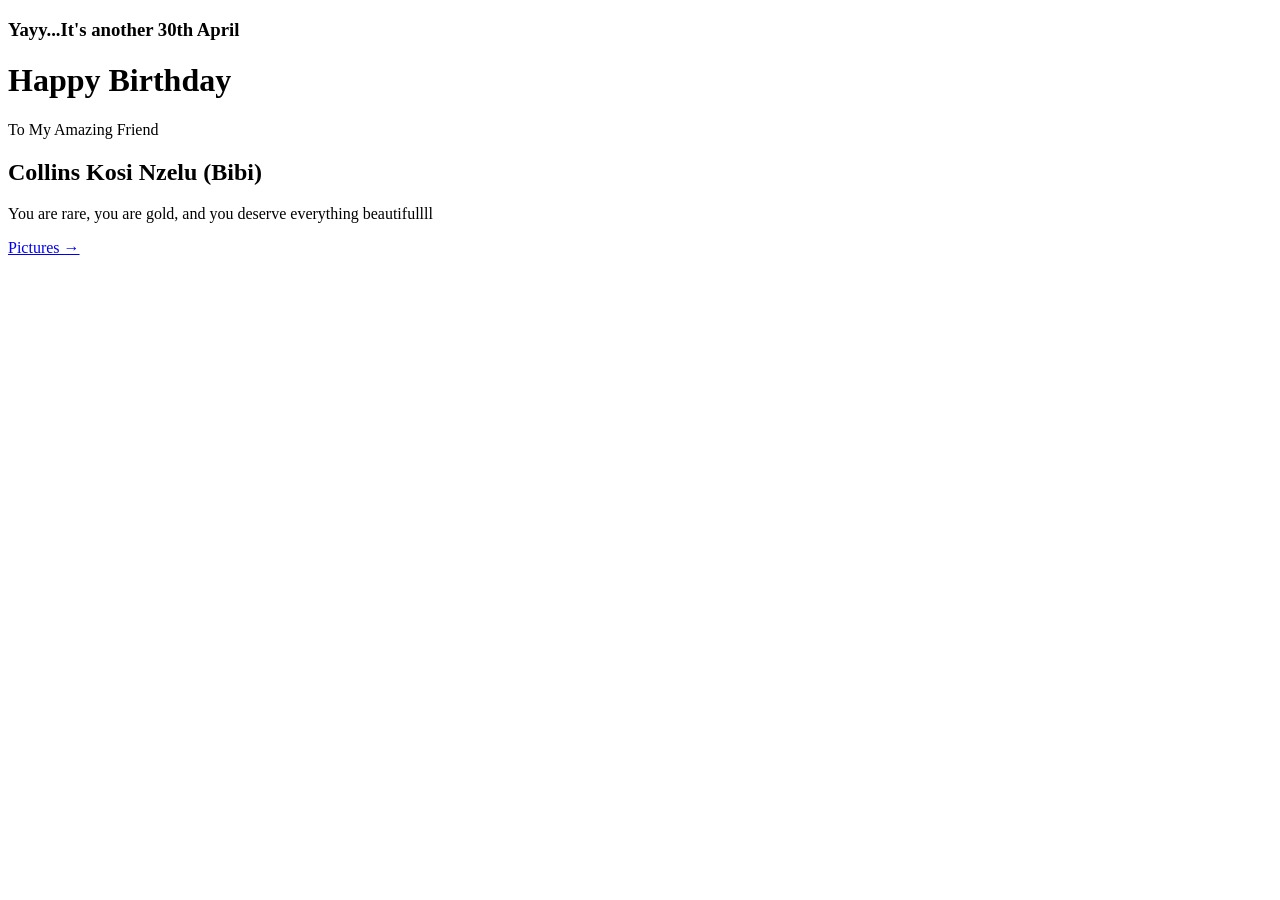
==== index.html @ e1288708 "Add files via upload" ====
<!DOCTYPE html>
<html lang="en">
<head>
    <meta charset="UTF-8">
    <title>Happy Birthday</title>
    <link rel="stylesheet" href="style.css">
</head>
<body class="home">

    <div class="container">
        <h3>Yayy...It's another 30th April</h3>
        <h1>Happy Birthday</h1>
        <p class="subtitle">To My Amazing Friend</p>
    <div class="card">
               
                <h2>Collins Kosi Nzelu (Bibi)</h2>
    </div>
        <p class="message">  
            You are rare, you are gold, and you deserve everything beautifullll
        </p>

        <a href="about.html" class="btn">Pictures →</a>
    </div>

</body>
</html>
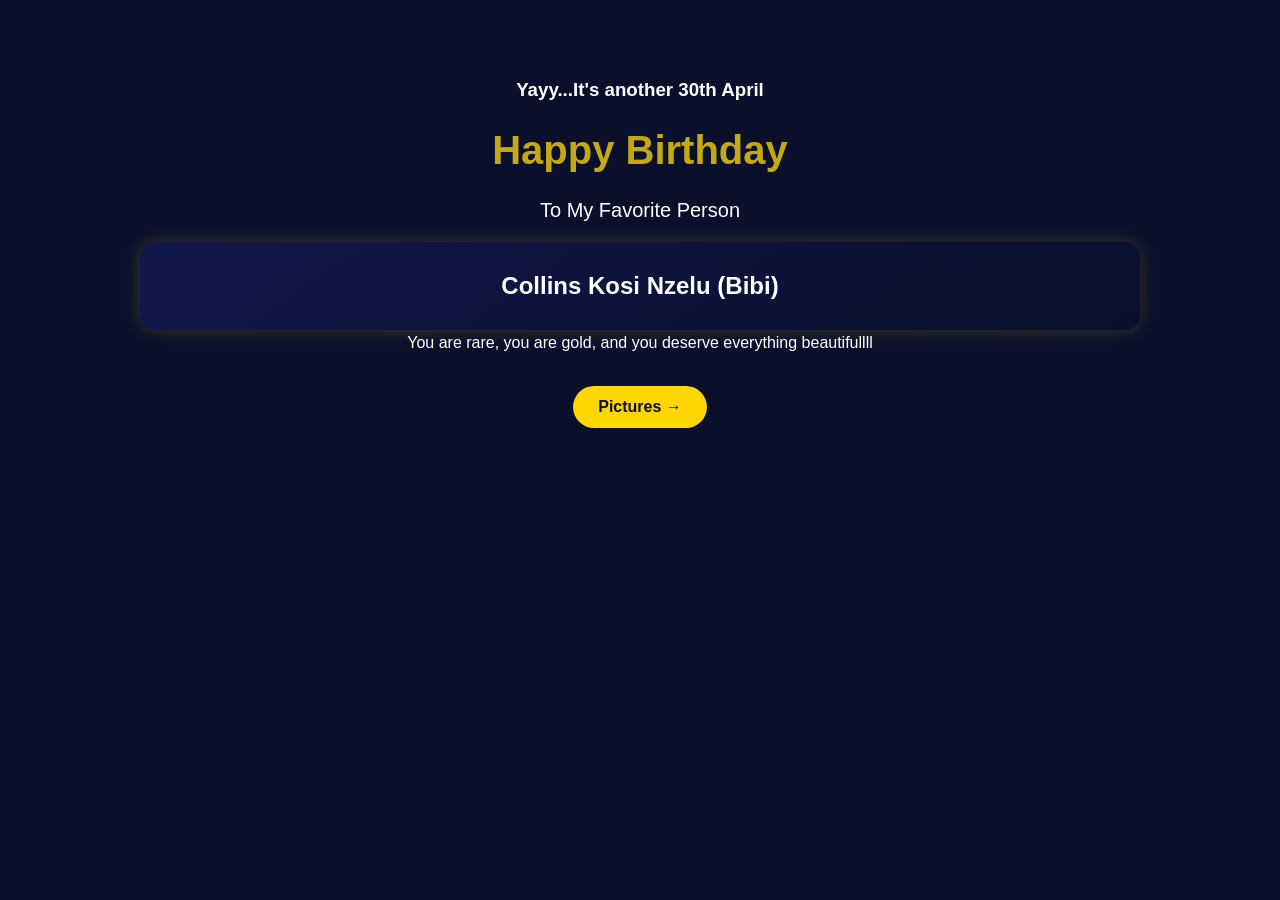
==== commit 69a89916: "Add files via upload" ====
--- a/index.html
+++ b/index.html
@@ -10,7 +10,7 @@
     <div class="container">
         <h3>Yayy...It's another 30th April</h3>
         <h1>Happy Birthday</h1>
-        <p class="subtitle">To My Amazing Friend</p>
+        <p class="subtitle">To My Favorite Person</p>
     <div class="card">
                
                 <h2>Collins Kosi Nzelu (Bibi)</h2>
--- a/style.css
+++ b/style.css
@@ -0,0 +1,103 @@
+body {
+    margin: 0;
+    font-family: 'Segoe UI', sans-serif;
+    background: #0a0f2c;
+    color: white;
+    text-align: center;
+}
+
+/* Containers */
+.container {
+    padding: 60px 20px;
+    max-width: 1000px; /* 🔥 controls overall width */
+    margin: auto; /* centers everything */
+}
+
+/* Headings */
+h1 {
+    font-size: 40px;
+    color: #c4a915;
+}
+
+.subtitle {
+    font-size: 20px;
+    margin-bottom: 20px;
+}
+
+/* Message */
+.message {
+    max-width: 600px;
+    margin: auto;
+    line-height: 1.6;
+}
+
+/* Button */
+.btn {
+    display: inline-block;
+    margin-top: 30px;
+    padding: 12px 25px;
+    background: gold;
+    color: #0a0f2c;
+    text-decoration: none;
+    border-radius: 30px;
+    font-weight: bold;
+    transition: 0.3s;
+}
+
+.btn:hover {
+    background: white;
+    color: rgb(104, 57, 57);
+}
+
+/* 🔥 GALLERY FIXED */
+.gallery {
+    display: grid;
+    grid-template-columns: repeat(3, 1fr); /* balanced layout */
+    gap: 20px;
+    margin-top: 40px;
+}
+
+/* Cards */
+.card {
+    background: linear-gradient(145deg, #11184a, #0a0f2c);
+    border-radius: 15px;
+    padding: 10px;
+    box-shadow: 0 0 20px rgba(255, 215, 0, 0.2);
+    transition: transform 0.3s ease;
+}
+
+/* ✅ IMAGE FIX (NO MORE CUTTING) */
+.card img {
+    width: 100%;
+    height: auto; /* 🔥 THIS FIXES EVERYTHING */
+    border-radius: 10px;
+}
+
+/* Text */
+.card p {
+    padding: 10px 5px;
+    font-size: 14px;
+}
+
+/* Hover */
+.card:hover {
+    transform: scale(1.05);
+}
+
+/* Responsive */
+@media (max-width: 900px) {
+    .gallery {
+        grid-template-columns: repeat(2, 1fr);
+    }
+}
+
+@media (max-width: 500px) {
+    .gallery {
+        grid-template-columns: 1fr;
+    }
+}
+
+/* Final page */
+.final {
+    background: linear-gradient(to bottom, #0a0f2c, #1a1f5a);
+}
